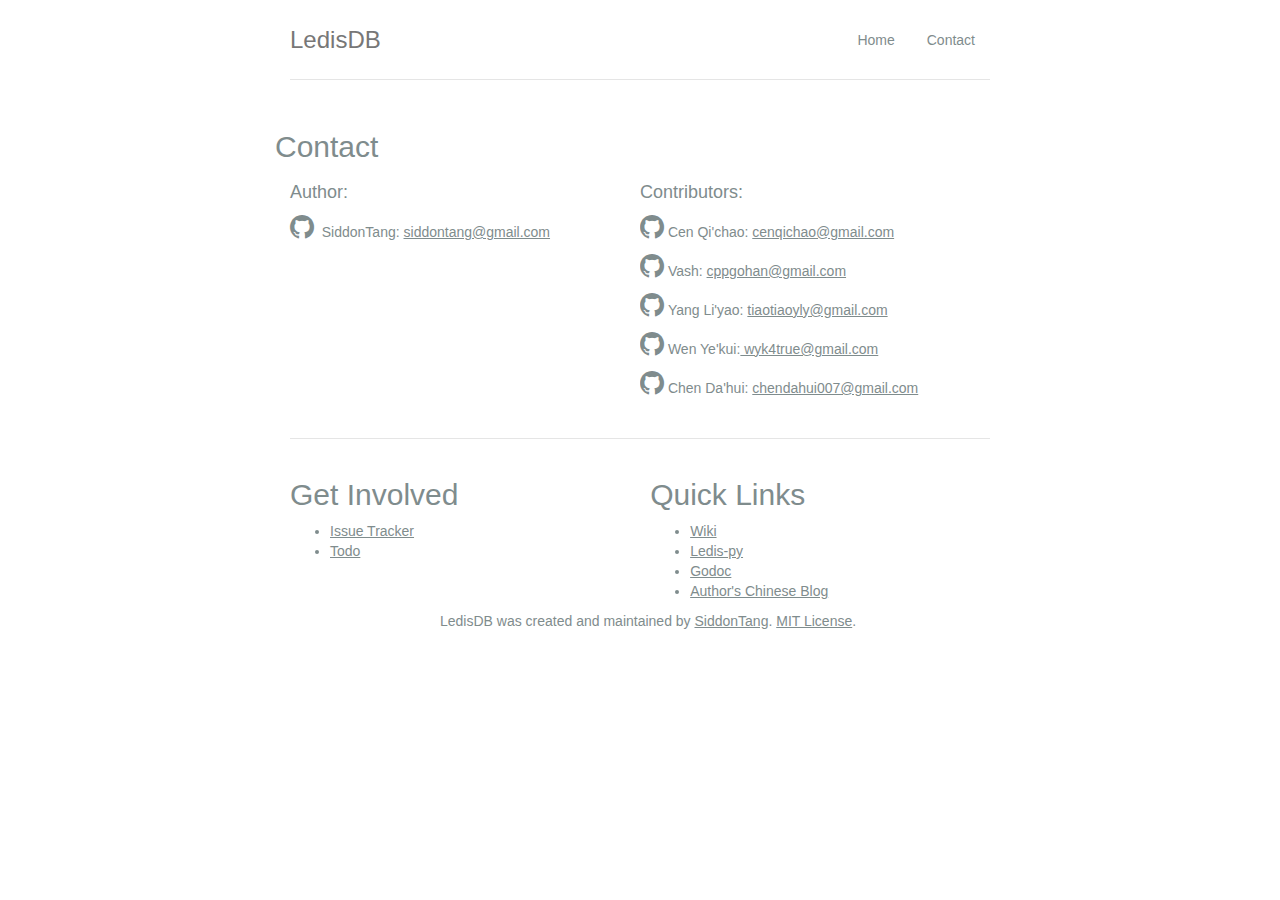
==== contact.html @ e072497a "move contact to another page" ====
<!DOCTYPE html>
<html lang="en">
  <head>
    <meta charset="utf-8">
    <meta http-equiv="X-UA-Compatible" content="IE=edge">
    <meta name="viewport" content="width=device-width, initial-scale=1">
    <meta name="description" content="">
    <meta name="author" content="">
    <link rel="icon" href="favicon.ico">

    <title>LedisDB</title>

    <!-- Bootstrap core CSS -->
    <link href="css/bootstrap.min.css" rel="stylesheet">
    <link href="css/font-awesome.min.css" rel="stylesheet">
    <link rel="stylesheet" href="css/github.css">

    <!-- Custom styles for this template -->
    <link href="css/style.css" rel="stylesheet">

    <!-- HTML5 shim and Respond.js IE8 support of HTML5 elements and media queries -->
    <!--[if lt IE 9]>
      <script src="https://oss.maxcdn.com/html5shiv/3.7.2/html5shiv.min.js"></script>
      <script src="https://oss.maxcdn.com/respond/1.4.2/respond.min.js"></script>
    <![endif]-->
  </head>

  <body>

    <div class="container">
      <div class="header">
        <ul class="nav nav-pills pull-right" role="tablist">
          <li role="presentation"><a href="/">Home</a></li>
          <li role="presentation"><a href="/contact.html">Contact</a></li>
        </ul>
        <h3 class="text-muted">LedisDB</h3>
      </div>
    
    
    
    
       <!-- /contact-->
      <div class="row contact" id="contact">
      <h2>Contact</h2>

      <div class="col-lg-6">
        <h4>Author:</h4>
        <div>
            <p><a href="https://github.com/siddontang" class="icon-github icon-2x"></a>&nbsp; SiddonTang: <a class="underline-link" href="mailto:siddontang@gmail.com">siddontang@gmail.com</a></p>
        </div>    
      </div>
        
        <div style="overflow:hidden;"> 
          <h4>Contributors:</h4>
          <p><a href="https://github.com/silentsai" class="icon-github icon-2x "></a>&nbsp;Cen Qi'chao: <a class="underline-link" href="mailto:cenqichao@gmail.com">cenqichao@gmail.com</a></p>
          <p><a href="https://github.com/Gohan" class="icon-github icon-2x "></a>&nbsp;Vash: <a class="underline-link" href="mailto:cppgohan@gmail.com">cppgohan@gmail.com</a></p>

          <p><a href="https://github.com/Tiaotiao" class="icon-github icon-2x "></a>&nbsp;Yang Li'yao: <a class="underline-link" href="mailto:tiaotiaoyly@gmail.com"> tiaotiaoyly@gmail.com</a></p>

          <p><a href="https://github.com/wenyekui" class="icon-github icon-2x "></a>&nbsp;Wen Ye'kui:<a class="underline-link" href="mailto: wyk4true@gmail.com" > wyk4true@gmail.com</a></p>

          <p><a  href="https://github.com/holys" class="icon-github icon-2x "></a>&nbsp;Chen Da'hui: <a class="underline-link" href="mailto:chendahui007@gmail.com" > chendahui007@gmail.com</a></p>
        </div>

      </div>



    <div id="footer-wrapper" class="gradient">
        <div id="footer" class="row">
            <div class="large-4 columns col-sm-4">
                <h2 id="contribute" >Get Involved</h2>
                <ul class="underline-link">
                  <li><a target="_blank" href="https://github.com/siddontang/ledisdb/issues?state=open">Issue Tracker</a></li>
                  <li><a target="_blank" href="https://github.com/siddontang/ledisdb/issues?labels=todo&page=1&state=open">Todo</a></li>
                </ul>
            </div>
      
            <div class="large-4 columns col-sm-4">
                <h2>Quick Links</h2>
                <ul class="underline-link">
                  <li><a target="_blank" href="https://github.com/siddontang/ledisdb/wiki">Wiki</a></li>
                   <li><a target="_blank" href="http://ledis-py.readthedocs.org/">Ledis-py</a></li>
                   <li><a target="_blank" href="https://godoc.org/github.com/siddontang/ledisdb">Godoc</a></li>
                   <li><a target="_blank" href="http://blog.csdn.net/siddontang/article/category/2264003">Author's Chinese Blog</a></li>
                </ul>
            </div>
        </div>
        <div id="about" class="about">
            <div class="">
                <p>LedisDB was created and maintained by <a class="underline-link" href="https://github.com/siddontang">SiddonTang</a>.
                    <a  class="underline-link" href="https://github.com/siddontang/ledisdb/blob/master/LICENSE">MIT License</a>.</p>
            </div>
        </div>
    </div>
  </div>

  </body>
</html>
---- css/github.css ----
/*

github.com style (c) Vasily Polovnyov <vast@whiteants.net>

*/

.hljs {
  display: block;
  overflow-x: auto;
  padding: 0.5em;
  color: #333;
  background: #f8f8f8;
}

.hljs-comment,
.hljs-template_comment,
.diff .hljs-header,
.hljs-javadoc {
  color: #998;
  font-style: italic;
}

.hljs-keyword,
.css .rule .hljs-keyword,
.hljs-winutils,
.javascript .hljs-title,
.nginx .hljs-title,
.hljs-subst,
.hljs-request,
.hljs-status {
  color: #333;
  font-weight: bold;
}

.hljs-number,
.hljs-hexcolor,
.ruby .hljs-constant {
  color: #099;
}

.hljs-string,
.hljs-tag .hljs-value,
.hljs-phpdoc,
.tex .hljs-formula {
  color: #d14;
}

.hljs-title,
.hljs-id,
.coffeescript .hljs-params,
.scss .hljs-preprocessor {
  color: #900;
  font-weight: bold;
}

.javascript .hljs-title,
.lisp .hljs-title,
.clojure .hljs-title,
.hljs-subst {
  font-weight: normal;
}

.hljs-class .hljs-title,
.haskell .hljs-type,
.vhdl .hljs-literal,
.tex .hljs-command {
  color: #458;
  font-weight: bold;
}

.hljs-tag,
.hljs-tag .hljs-title,
.hljs-rules .hljs-property,
.django .hljs-tag .hljs-keyword {
  color: #000080;
  font-weight: normal;
}

.hljs-attribute,
.hljs-variable,
.lisp .hljs-body {
  color: #008080;
}

.hljs-regexp {
  color: #009926;
}

.hljs-symbol,
.ruby .hljs-symbol .hljs-string,
.lisp .hljs-keyword,
.tex .hljs-special,
.hljs-prompt {
  color: #990073;
}

.hljs-built_in,
.lisp .hljs-title,
.clojure .hljs-built_in {
  color: #0086b3;
}

.hljs-preprocessor,
.hljs-pragma,
.hljs-pi,
.hljs-doctype,
.hljs-shebang,
.hljs-cdata {
  color: #999;
  font-weight: bold;
}

.hljs-deletion {
  background: #fdd;
}

.hljs-addition {
  background: #dfd;
}

.diff .hljs-change {
  background: #0086b3;
}

.hljs-chunk {
  color: #aaa;
}
---- css/style.css ----
/* Space out content a bit */
body {
  padding-top: 20px;
  padding-bottom: 20px;
  color: #7f8c8d;
}

a {
    color:  #7f8c8d ;
}

a:hover,a:focus {
    color: #7f8c8d;
    text-decoration: underline
}

.nav-pills>li.active>a, .nav-pills>li.active>a:hover, .nav-pills>li.active>a:focus {
  color:  #7f8c8d ;
  background: None;
}

.nav-pills>li>a, .nav-pills>li>a:hover, .nav-pills>li>a:focus {
  color:  #7f8c8d ;

} 

/* Everything but the jumbotron gets side spacing for mobile first views */
.header,
.features,
.footer {
  padding-right: 15px;
  padding-left: 15px;
}

/* Custom page header */
.header {
  border-bottom: 1px solid #e5e5e5;
}
/* Make the masthead heading the same height as the navigation */
.header h3 {
  padding-bottom: 19px;
  margin-top: 0;
  margin-bottom: 0;
  line-height: 40px;
}

/* Custom page footer */
.gradient {
  margin-top: 30px;
  line-height: 20px;
  padding-top: 19px;
  border-top: 1px solid #e5e5e5;
}

/* Customize container */
@media (min-width: 768px) {
  .container {
    max-width: 730px;
  }
}
.container-narrow > hr {
  margin: 30px 0;
}

/* Main features message and sign up button */
.jumbotron {
  text-align: center;
  border-bottom: 1px solid #e5e5e5;
}
.jumbotron .btn {
  padding: 14px 24px;
  font-size: 21px;
}

/* Supporting features content */
.features {
  margin: 40px 0;
}
.features p + h4 {
  margin-top: 28px;
}

/* Responsive: Portrait tablets and up */
@media screen and (min-width: 768px) {
  /* Remove the padding we set earlier */
  .header,
  .features,
  .footer {
    padding-right: 0;
    padding-left: 0;
  }
  /* Space out the masthead */
  .header {
    margin-bottom: 30px;
  }
  /* Remove the bottom border on the jumbotron for visual effect */
  .jumbotron {
    border-bottom: 0;
  }
}

.col-sm-4{
  width: 49.333333%;
}



.about {
  margin-right: 20px;
  padding-left: 150px;
}

.underline-link {
    text-decoration: underline;
}

[class^="icon-"]:before, [class*=" icon-"]:before {
  text-decoration: none;
}

.row.contact > h2 {
  margin-bottom: 10px;
}

.hide {
  display: none;
}
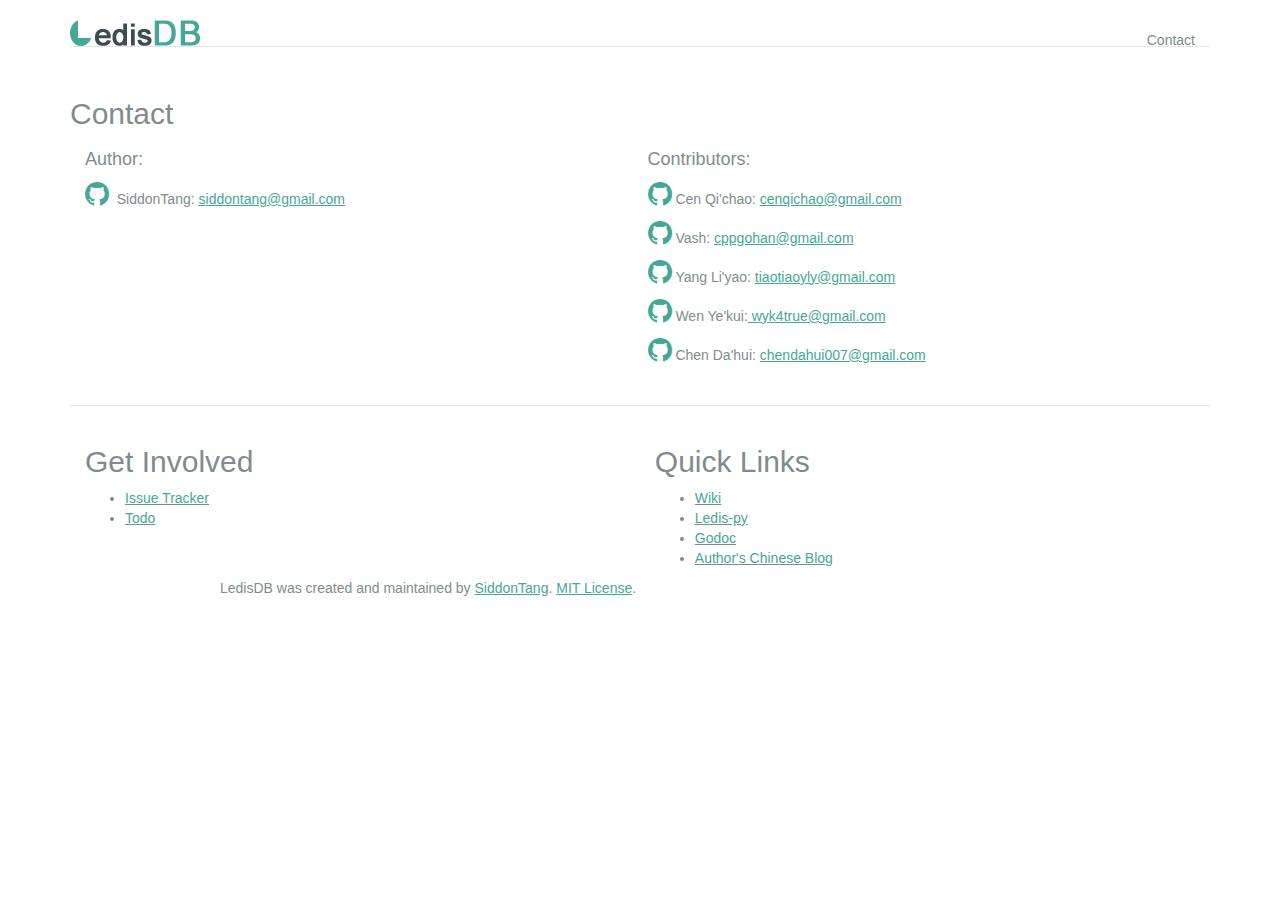
==== commit f3c76a34: "add logo & favicon, ajust color" ====
--- a/contact.html
+++ b/contact.html
@@ -30,10 +30,9 @@
     <div class="container">
       <div class="header">
         <ul class="nav nav-pills pull-right" role="tablist">
-          <li role="presentation"><a href="/">Home</a></li>
           <li role="presentation"><a href="/contact.html">Contact</a></li>
         </ul>
-        <h3 class="text-muted">LedisDB</h3>
+        <a href="/"><img src="/img/logo.png" alt="LedisDB"></a>
       </div>
     
     
--- a/css/style.css
+++ b/css/style.css
@@ -6,7 +6,7 @@
 }
 
 a {
-    color:  #7f8c8d ;
+    color:  #45a797 ;
 }
 
 a:hover,a:focus {
@@ -52,16 +52,6 @@
   border-top: 1px solid #e5e5e5;
 }
 
-/* Customize container */
-@media (min-width: 768px) {
-  .container {
-    max-width: 730px;
-  }
-}
-.container-narrow > hr {
-  margin: 30px 0;
-}
-
 /* Main features message and sign up button */
 .jumbotron {
   text-align: center;
@@ -78,6 +68,9 @@
 }
 .features p + h4 {
   margin-top: 28px;
+}
+.features > div{
+  padding:1px;
 }
 
 /* Responsive: Portrait tablets and up */
@@ -122,6 +115,10 @@
   margin-bottom: 10px;
 }
 
+.row {
+  margin-left: 0px;
+}
+
 .hide {
   display: none;
-}+}
